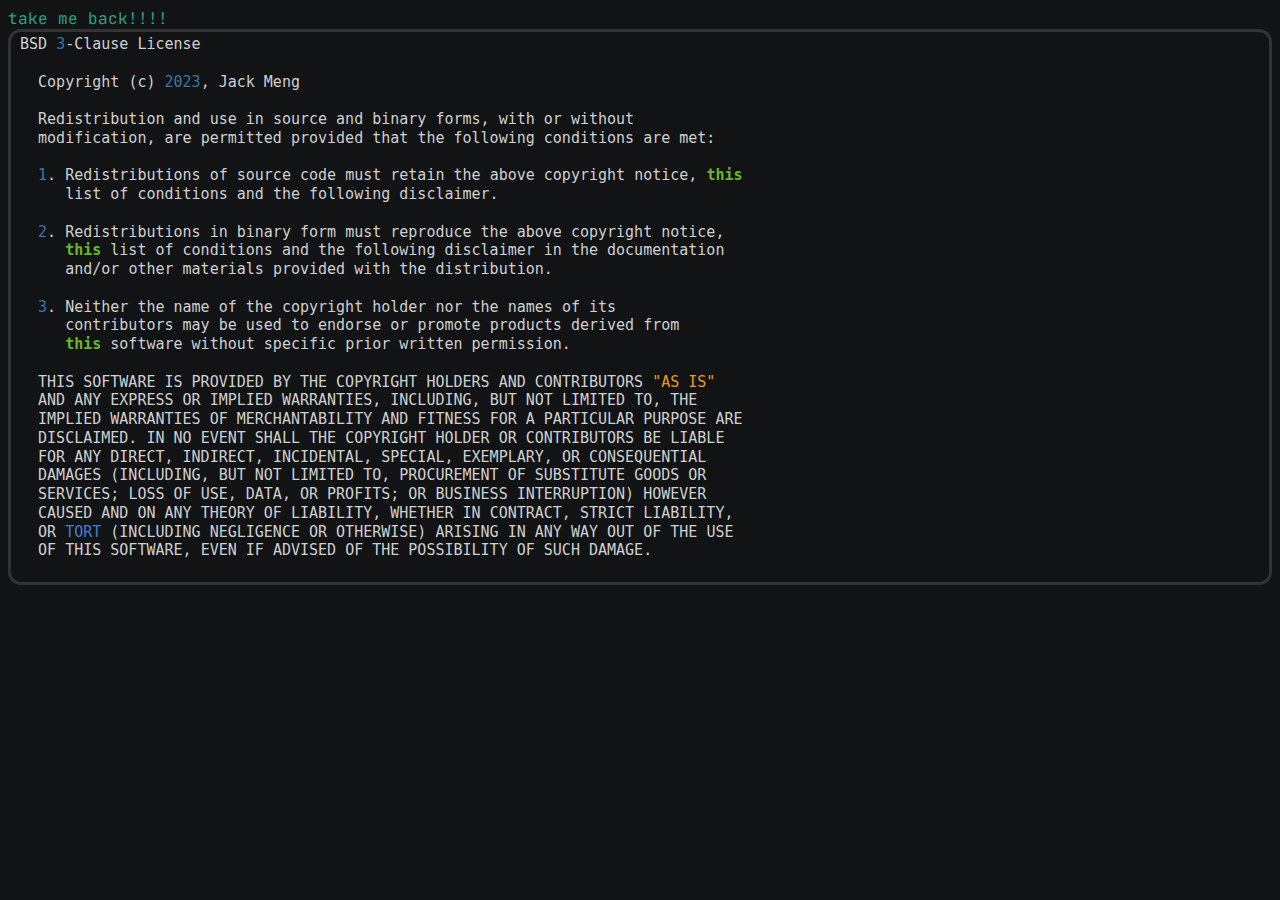
==== pages/lick.html @ 9d56dc0f "`add`" ====
<!--
 Software created by Jack Meng (AKA exoad). Licensed by the included "LICENSE" file. If this file is not found, the project is fully copyrighted.
-->

<head>
  <meta charset="UTF-8" />
  <meta name="viewport" content="width=device-width, initial-scale=1.0" />
  <meta http-equiv="X-UA-Compatible" content="ie=edge" />
  <link rel="stylesheet" href="../style/buttons.css" />
  <link rel="stylesheet" href="../style/main.css" />
  <title>AP:CSA : License</title>
</head>

<body style="background-color: #111314">
  <a href="../index.html" rel="noopener noreferrer" title="click me"
  >take me back!!!!</a
>
  <div
    style="
      background-color: #111314;
      overflow: auto;
      font-size: 15px;
      border: solid #333333;
      border-radius: 13px;

      padding: 0.2em 0.6em;
    "
  >
    <pre
      style="margin: 0; line-height: 125%"
    ><span style="color: #d0d0d0">BSD</span> <span style="color: #3677a9">3</span><span style="color: #d0d0d0">-Clause</span> <span style="color: #d0d0d0">License</span>

  <span style="color: #d0d0d0">Copyright</span> <span style="color: #d0d0d0">(c)</span> <span style="color: #3677a9">2023</span><span style="color: #d0d0d0">,</span> <span style="color: #d0d0d0">Jack</span> <span style="color: #d0d0d0">Meng</span>

  <span style="color: #d0d0d0">Redistribution</span> <span style="color: #d0d0d0">and</span> <span style="color: #d0d0d0">use</span> <span style="color: #d0d0d0">in</span> <span style="color: #d0d0d0">source</span> <span style="color: #d0d0d0">and</span> <span style="color: #d0d0d0">binary</span> <span style="color: #d0d0d0">forms,</span> <span style="color: #d0d0d0">with</span> <span style="color: #d0d0d0">or</span> <span style="color: #d0d0d0">without</span>
  <span style="color: #d0d0d0">modification,</span> <span style="color: #d0d0d0">are</span> <span style="color: #d0d0d0">permitted</span> <span style="color: #d0d0d0">provided</span> <span style="color: #d0d0d0">that</span> <span style="color: #d0d0d0">the</span> <span style="color: #d0d0d0">following</span> <span style="color: #d0d0d0">conditions</span> <span style="color: #d0d0d0">are</span> <span style="color: #d0d0d0">met:</span>

  <span style="color: #3677a9">1</span><span style="color: #d0d0d0">.</span> <span style="color: #d0d0d0">Redistributions</span> <span style="color: #d0d0d0">of</span> <span style="color: #d0d0d0">source</span> <span style="color: #d0d0d0">code</span> <span style="color: #d0d0d0">must</span> <span style="color: #d0d0d0">retain</span> <span style="color: #d0d0d0">the</span> <span style="color: #d0d0d0">above</span> <span style="color: #d0d0d0">copyright</span> <span style="color: #d0d0d0">notice,</span> <span style="color: #6ab825; font-weight: bold">this</span>
     <span style="color: #d0d0d0">list</span> <span style="color: #d0d0d0">of</span> <span style="color: #d0d0d0">conditions</span> <span style="color: #d0d0d0">and</span> <span style="color: #d0d0d0">the</span> <span style="color: #d0d0d0">following</span> <span style="color: #d0d0d0">disclaimer.</span>

  <span style="color: #3677a9">2</span><span style="color: #d0d0d0">.</span> <span style="color: #d0d0d0">Redistributions</span> <span style="color: #d0d0d0">in</span> <span style="color: #d0d0d0">binary</span> <span style="color: #d0d0d0">form</span> <span style="color: #d0d0d0">must</span> <span style="color: #d0d0d0">reproduce</span> <span style="color: #d0d0d0">the</span> <span style="color: #d0d0d0">above</span> <span style="color: #d0d0d0">copyright</span> <span style="color: #d0d0d0">notice,</span>
     <span style="color: #6ab825; font-weight: bold">this</span> <span style="color: #d0d0d0">list</span> <span style="color: #d0d0d0">of</span> <span style="color: #d0d0d0">conditions</span> <span style="color: #d0d0d0">and</span> <span style="color: #d0d0d0">the</span> <span style="color: #d0d0d0">following</span> <span style="color: #d0d0d0">disclaimer</span> <span style="color: #d0d0d0">in</span> <span style="color: #d0d0d0">the</span> <span style="color: #d0d0d0">documentation</span>
     <span style="color: #d0d0d0">and/or</span> <span style="color: #d0d0d0">other</span> <span style="color: #d0d0d0">materials</span> <span style="color: #d0d0d0">provided</span> <span style="color: #d0d0d0">with</span> <span style="color: #d0d0d0">the</span> <span style="color: #d0d0d0">distribution.</span>

  <span style="color: #3677a9">3</span><span style="color: #d0d0d0">.</span> <span style="color: #d0d0d0">Neither</span> <span style="color: #d0d0d0">the</span> <span style="color: #d0d0d0">name</span> <span style="color: #d0d0d0">of</span> <span style="color: #d0d0d0">the</span> <span style="color: #d0d0d0">copyright</span> <span style="color: #d0d0d0">holder</span> <span style="color: #d0d0d0">nor</span> <span style="color: #d0d0d0">the</span> <span style="color: #d0d0d0">names</span> <span style="color: #d0d0d0">of</span> <span style="color: #d0d0d0">its</span>
     <span style="color: #d0d0d0">contributors</span> <span style="color: #d0d0d0">may</span> <span style="color: #d0d0d0">be</span> <span style="color: #d0d0d0">used</span> <span style="color: #d0d0d0">to</span> <span style="color: #d0d0d0">endorse</span> <span style="color: #d0d0d0">or</span> <span style="color: #d0d0d0">promote</span> <span style="color: #d0d0d0">products</span> <span style="color: #d0d0d0">derived</span> <span style="color: #d0d0d0">from</span>
     <span style="color: #6ab825; font-weight: bold">this</span> <span style="color: #d0d0d0">software</span> <span style="color: #d0d0d0">without</span> <span style="color: #d0d0d0">specific</span> <span style="color: #d0d0d0">prior</span> <span style="color: #d0d0d0">written</span> <span style="color: #d0d0d0">permission.</span>

  <span style="color: #d0d0d0">THIS</span> <span style="color: #d0d0d0">SOFTWARE</span> <span style="color: #d0d0d0">IS</span> <span style="color: #d0d0d0">PROVIDED</span> <span style="color: #d0d0d0">BY</span> <span style="color: #d0d0d0">THE</span> <span style="color: #d0d0d0">COPYRIGHT</span> <span style="color: #d0d0d0">HOLDERS</span> <span style="color: #d0d0d0">AND</span> <span style="color: #d0d0d0">CONTRIBUTORS</span> <span style="color: #ed9d13">&quot;AS IS&quot;</span>
  <span style="color: #d0d0d0">AND</span> <span style="color: #d0d0d0">ANY</span> <span style="color: #d0d0d0">EXPRESS</span> <span style="color: #d0d0d0">OR</span> <span style="color: #d0d0d0">IMPLIED</span> <span style="color: #d0d0d0">WARRANTIES,</span> <span style="color: #d0d0d0">INCLUDING,</span> <span style="color: #d0d0d0">BUT</span> <span style="color: #d0d0d0">NOT</span> <span style="color: #d0d0d0">LIMITED</span> <span style="color: #d0d0d0">TO,</span> <span style="color: #d0d0d0">THE</span>
  <span style="color: #d0d0d0">IMPLIED</span> <span style="color: #d0d0d0">WARRANTIES</span> <span style="color: #d0d0d0">OF</span> <span style="color: #d0d0d0">MERCHANTABILITY</span> <span style="color: #d0d0d0">AND</span> <span style="color: #d0d0d0">FITNESS</span> <span style="color: #d0d0d0">FOR</span> <span style="color: #d0d0d0">A</span> <span style="color: #d0d0d0">PARTICULAR</span> <span style="color: #d0d0d0">PURPOSE</span> <span style="color: #d0d0d0">ARE</span>
  <span style="color: #d0d0d0">DISCLAIMED.</span> <span style="color: #d0d0d0">IN</span> <span style="color: #d0d0d0">NO</span> <span style="color: #d0d0d0">EVENT</span> <span style="color: #d0d0d0">SHALL</span> <span style="color: #d0d0d0">THE</span> <span style="color: #d0d0d0">COPYRIGHT</span> <span style="color: #d0d0d0">HOLDER</span> <span style="color: #d0d0d0">OR</span> <span style="color: #d0d0d0">CONTRIBUTORS</span> <span style="color: #d0d0d0">BE</span> <span style="color: #d0d0d0">LIABLE</span>
  <span style="color: #d0d0d0">FOR</span> <span style="color: #d0d0d0">ANY</span> <span style="color: #d0d0d0">DIRECT,</span> <span style="color: #d0d0d0">INDIRECT,</span> <span style="color: #d0d0d0">INCIDENTAL,</span> <span style="color: #d0d0d0">SPECIAL,</span> <span style="color: #d0d0d0">EXEMPLARY,</span> <span style="color: #d0d0d0">OR</span> <span style="color: #d0d0d0">CONSEQUENTIAL</span>
  <span style="color: #d0d0d0">DAMAGES</span> <span style="color: #d0d0d0">(INCLUDING,</span> <span style="color: #d0d0d0">BUT</span> <span style="color: #d0d0d0">NOT</span> <span style="color: #d0d0d0">LIMITED</span> <span style="color: #d0d0d0">TO,</span> <span style="color: #d0d0d0">PROCUREMENT</span> <span style="color: #d0d0d0">OF</span> <span style="color: #d0d0d0">SUBSTITUTE</span> <span style="color: #d0d0d0">GOODS</span> <span style="color: #d0d0d0">OR</span>
  <span style="color: #d0d0d0">SERVICES;</span> <span style="color: #d0d0d0">LOSS</span> <span style="color: #d0d0d0">OF</span> <span style="color: #d0d0d0">USE,</span> <span style="color: #d0d0d0">DATA,</span> <span style="color: #d0d0d0">OR</span> <span style="color: #d0d0d0">PROFITS;</span> <span style="color: #d0d0d0">OR</span> <span style="color: #d0d0d0">BUSINESS</span> <span style="color: #d0d0d0">INTERRUPTION)</span> <span style="color: #d0d0d0">HOWEVER</span>
  <span style="color: #d0d0d0">CAUSED</span> <span style="color: #d0d0d0">AND</span> <span style="color: #d0d0d0">ON</span> <span style="color: #d0d0d0">ANY</span> <span style="color: #d0d0d0">THEORY</span> <span style="color: #d0d0d0">OF</span> <span style="color: #d0d0d0">LIABILITY,</span> <span style="color: #d0d0d0">WHETHER</span> <span style="color: #d0d0d0">IN</span> <span style="color: #d0d0d0">CONTRACT,</span> <span style="color: #d0d0d0">STRICT</span> <span style="color: #d0d0d0">LIABILITY,</span>
  <span style="color: #d0d0d0">OR</span> <span style="color: #447fcf">TORT</span> <span style="color: #d0d0d0">(INCLUDING</span> <span style="color: #d0d0d0">NEGLIGENCE</span> <span style="color: #d0d0d0">OR</span> <span style="color: #d0d0d0">OTHERWISE)</span> <span style="color: #d0d0d0">ARISING</span> <span style="color: #d0d0d0">IN</span> <span style="color: #d0d0d0">ANY</span> <span style="color: #d0d0d0">WAY</span> <span style="color: #d0d0d0">OUT</span> <span style="color: #d0d0d0">OF</span> <span style="color: #d0d0d0">THE</span> <span style="color: #d0d0d0">USE</span>
  <span style="color: #d0d0d0">OF</span> <span style="color: #d0d0d0">THIS</span> <span style="color: #d0d0d0">SOFTWARE,</span> <span style="color: #d0d0d0">EVEN</span> <span style="color: #d0d0d0">IF</span> <span style="color: #d0d0d0">ADVISED</span> <span style="color: #d0d0d0">OF</span> <span style="color: #d0d0d0">THE</span> <span style="color: #d0d0d0">POSSIBILITY</span> <span style="color: #d0d0d0">OF</span> <span style="color: #d0d0d0">SUCH</span> <span style="color: #d0d0d0">DAMAGE.</span>
  </pre>
  </div>
</body>
---- style/buttons.css ----
.floating-button.inverted {

  background-color: #111314;
  color: rgb(209, 209, 209);

}

.floating-button {
  position: fixed;
  bottom: 20px;
  right: 20px;
  background-color: rgb(209, 209, 209);
  color: #111314;
  padding: 10px;
  border-radius: 20px;
  width: 70px;
  font-size: 25px;
  height: 50px;
  border-color: #00000000;
  cursor: pointer;
  transition: background-color 0.5s cubic-bezier(0.4, 0, 0.2, 1);
}
---- style/main.css ----
@import url('https://fonts.googleapis.com/css2?family=JetBrains+Mono:wght@600&display=swap');

body.dark-mode {
  transition: background-color 0.5s cubic-bezier(0.4, 0, 0.2, 1);
  background-color: rgb(209, 209, 209);
  color: #111314;

}

body {
  font-family: 'JetBrains Mono', monospace;
  background-color: #111314;
  color: rgb(209, 209, 209);
}

h1 {
  color: rgb(72, 197, 219);
  text-align: center;
  font-size: 42px;
  line-height: 0.7;
}

.subtitle {
  color: rgb(146, 146, 146);
  text-align: center;
  line-height: 0.5;
}

.contentbox {
  border-radius: 12px;
  width: 100%;
  display: flex;
  justify-content: center;
}

.divider_container {
  display: flex;
  justify-content: center;
  align-items: center;
  height: 3vh;
}

.divider {
  width: 50px;
  height: 4px;
  border-radius: 4px;
  background-color: rgb(105, 105, 105);
}

strong {
  color: rgb(72, 197, 219);
}

.cb_content {
  width: 50%;
  word-wrap: break-word;
  white-space: normal;
}

.cb_content_header {
  color: rgb(216, 62, 134);
  line-height: 0.5;
}

.note {
  line-height: 2;
  text-decoration: none;
}

code {
  background-color: #33333396;
  font-size: 14px;
  padding: 3px 3px 3px 3px;
  border-radius: 3px;
  color: rgb(72, 223, 130)
}

a {
  text-decoration: none;
}

a:link {
  color: rgb(43, 161, 141);
}

a:visited {
  color: rgb(219, 177, 61);
}

a:hover {
  color: rgba(219, 177, 61, 0.747);
}

a:active {
  color: rgb(43, 161, 88);
}
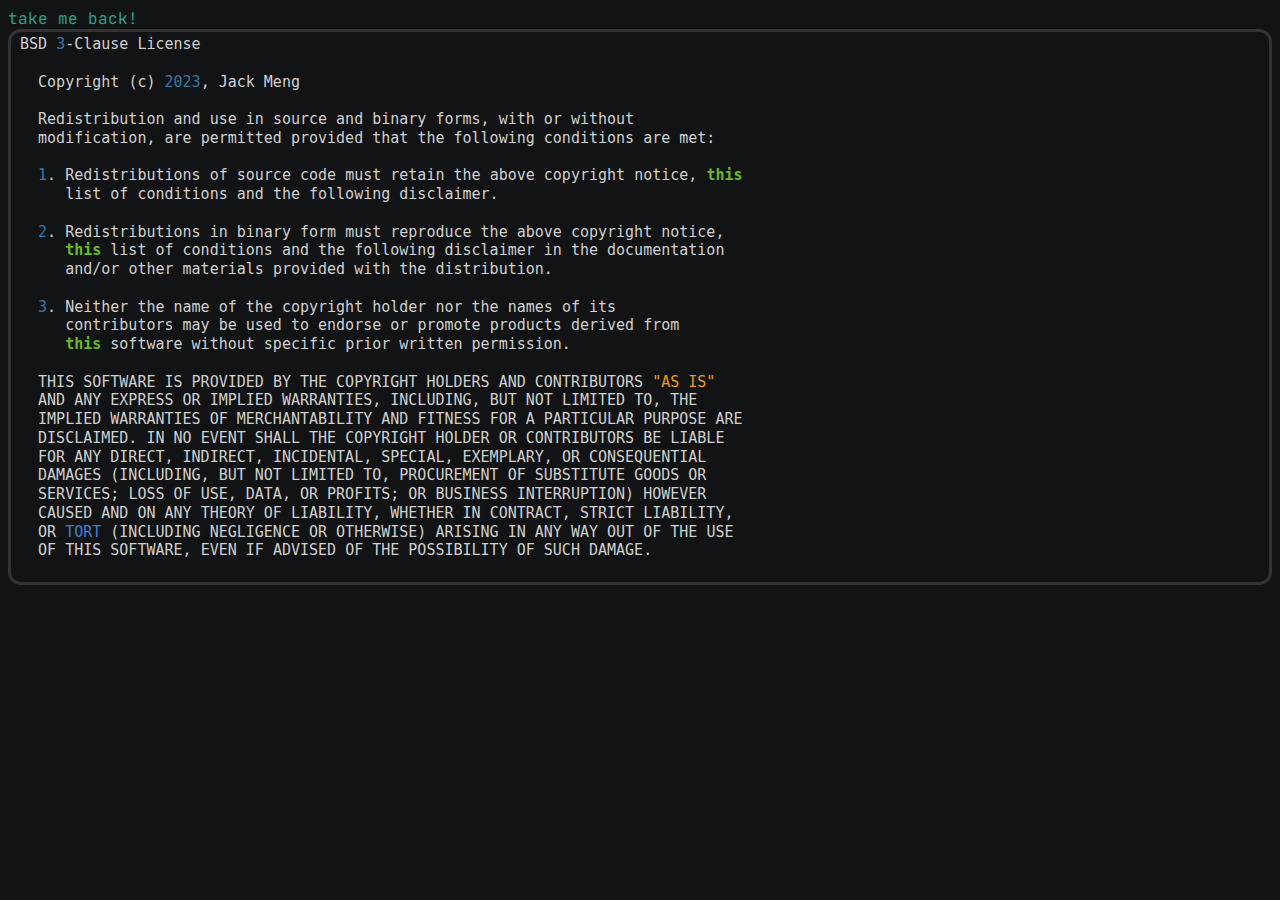
==== commit 31b2cbc3: "Update lick.html" ====
--- a/pages/lick.html
+++ b/pages/lick.html
@@ -13,7 +13,7 @@
 
 <body style="background-color: #111314">
   <a href="../index.html" rel="noopener noreferrer" title="click me"
-  >take me back!!!!</a
+  >take me back!</a
 >
   <div
     style="
